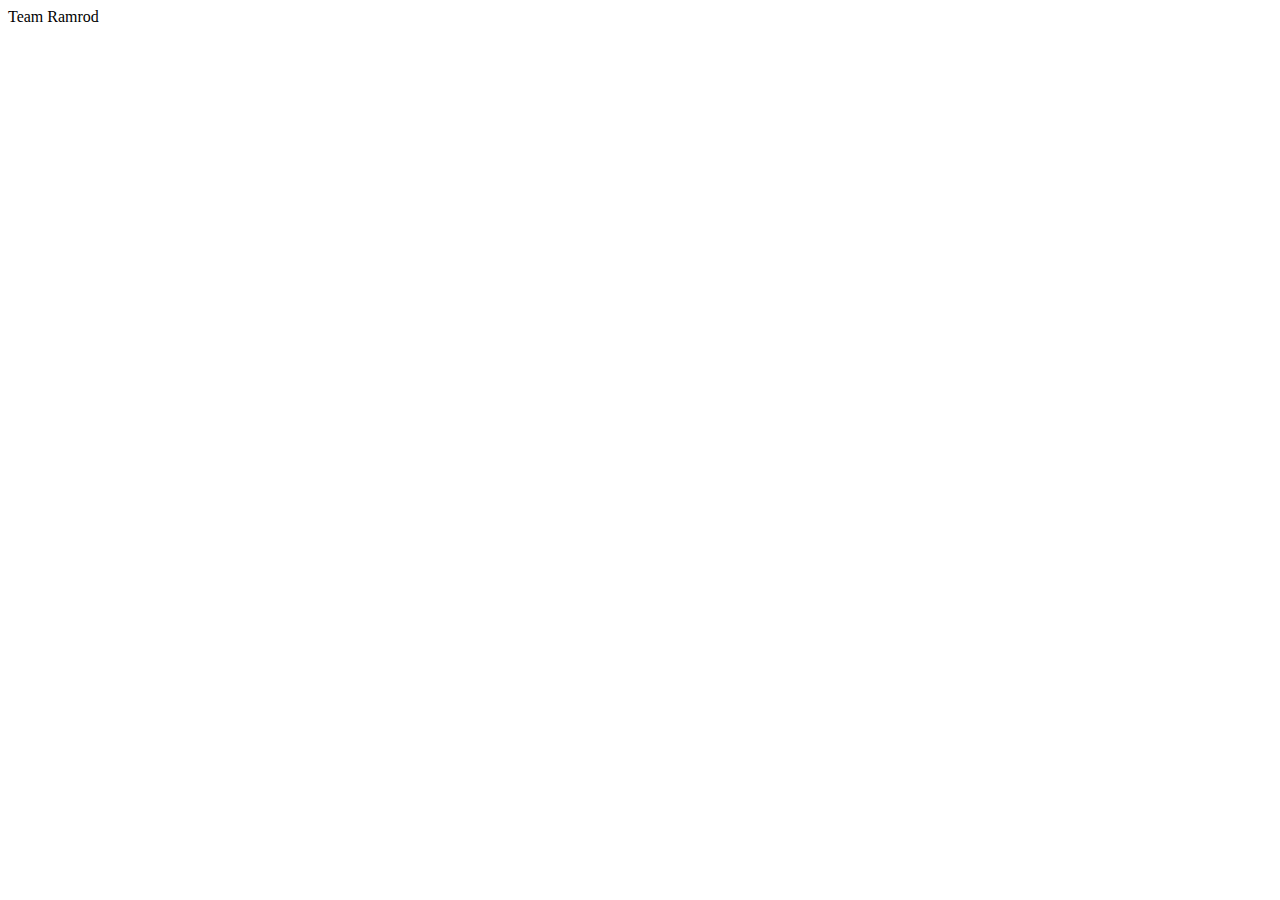
==== home.html @ 00737c30 "set up tableau frame" ====
<!DOCTYPE>
<html lang="en">
<head>
  <meta charset="utf-8"
  <title>Team Ramrod</title>
</head>
<body>
    <div id="tableauViz">

    </div>
    <script type="text/javascript"
	    src="https://public.tableau.com/javascripts/api/tableau-2.min.js"></script>
    <script src="/Users/brandon/TIY/Extra Practice/Civic Hack/civic-hack/home.js"></script>
</body>
</html>
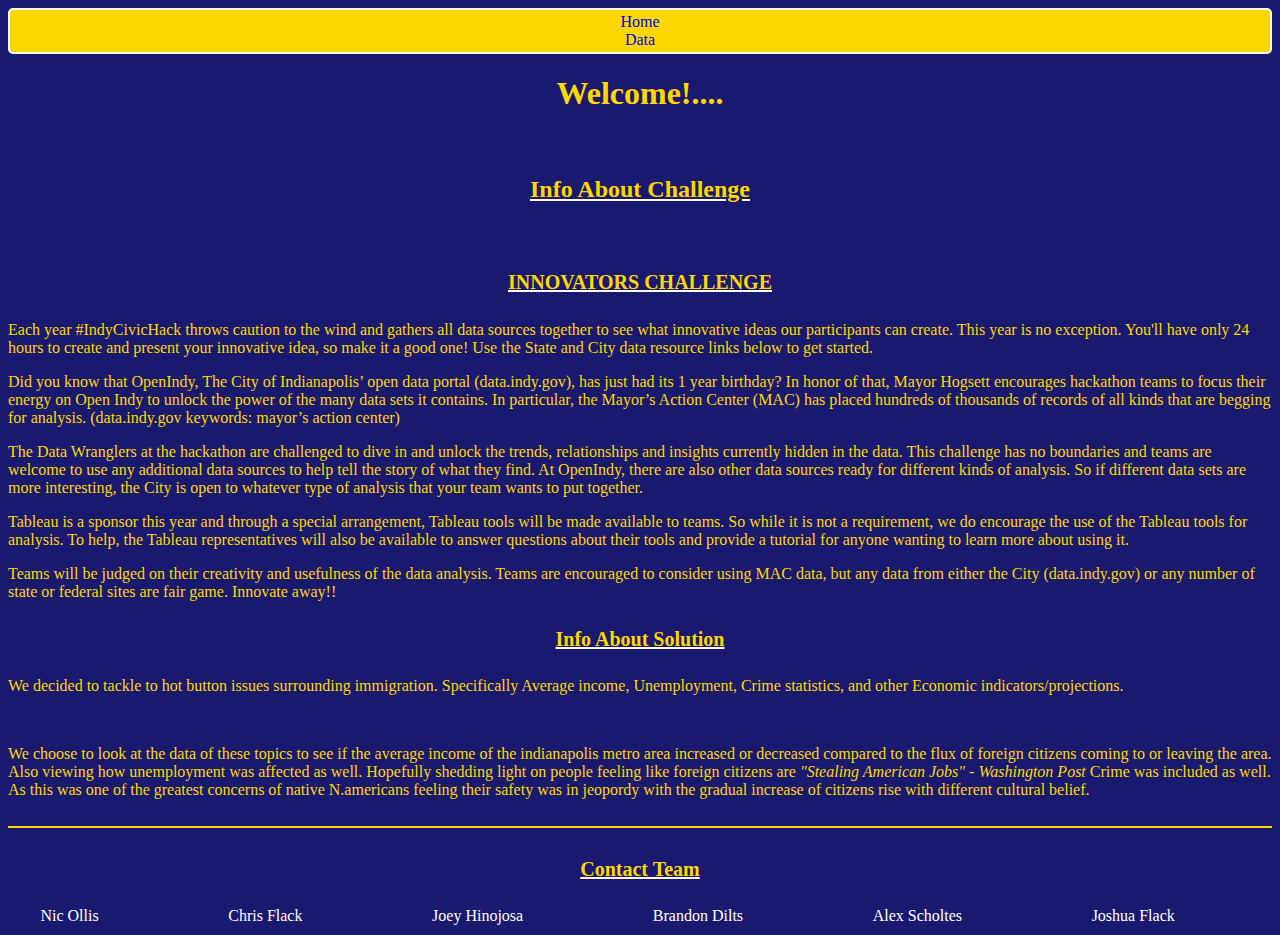
==== commit 99d4daed: "yup" ====
--- a/home.html
+++ b/home.html
@@ -1,15 +1,61 @@
 <!DOCTYPE>
-<html lang="en">
+<html lang="en-US">
 <head>
-  <meta charset="utf-8"
+  <meta charset="utf-8">
   <title>Team Ramrod</title>
+  <link rel = "stylesheet"
+   type = "text/css"
+   href = "home.css">
 </head>
 <body>
-    <div id="tableauViz">
+  <div class="navbar">
+    <div class="home">
+    <a href="file:///Users/Jhinojosa/Documents/hack%20attacks/civic-hack/home.html">Home</a></div>
+    <div class="data">
+    <a href="file:///Users/Jhinojosa/Documents/hack%20attacks/civic-hack/data.html">Data</a></div>
+    </div>
+  <main>
+    <h1><strong>Welcome!....</strong></h1></br>
 
+    <h3>Info About Challenge</h3><br />
+
+      <h4>INNOVATORS CHALLENGE</h4>
+      <div class="challenge">
+      <p>
+          Each year #IndyCivicHack throws caution to the wind and gathers all data sources together to see what innovative ideas our participants can create. This year is no exception. You'll have only 24 hours to create and present your innovative idea, so make it a good one! Use the State and City data resource links below to get started.</p>
+      <p>
+          Did you know that OpenIndy, The City of Indianapolis’ open data portal (data.indy.gov), has just had its 1 year birthday? In honor of that, Mayor Hogsett encourages hackathon teams to focus their energy on Open Indy to unlock the power of the many data sets it contains.  In particular, the Mayor’s Action Center (MAC) has placed hundreds of thousands of records of all kinds that are begging for analysis. (data.indy.gov keywords: mayor’s action center)</p>
+      <p>
+          The Data Wranglers at the hackathon are challenged to dive in and unlock the trends, relationships and insights currently hidden in the data.  This challenge has no boundaries and teams are welcome to use any additional data sources to help tell the story of what they find. At OpenIndy, there are also other data sources ready for different kinds of analysis.  So if different data sets are more interesting, the City is open to whatever type of analysis that your team wants to put together.</p>
+      <p>
+          Tableau is a sponsor this year and through a special arrangement, Tableau tools will be made available to teams. So while it is not a requirement, we do encourage the use of the Tableau tools for analysis. To help, the Tableau representatives will also be available to answer questions about their tools and provide a tutorial for anyone wanting to learn more about using it.</p>
+      <p>
+          Teams will be judged on their creativity and usefulness of the data analysis.  Teams are encouraged to consider using MAC data, but any data from either the City (data.indy.gov) or any number of state or federal sites are fair game.  Innovate away!!
+      </p>
     </div>
-    <script type="text/javascript"
-	    src="https://public.tableau.com/javascripts/api/tableau-2.min.js"></script>
-    <script src="/Users/brandon/TIY/Extra Practice/Civic Hack/civic-hack/home.js"></script>
+    <h4>Info About Solution</h4>
+    <div class="info">
+      <p>
+        We decided to tackle to hot button issues surrounding immigration. Specifically Average income, Unemployment, Crime statistics, and other Economic indicators/projections.
+      </p></br>
+      <p>
+        We choose to look at the data of these topics to see if the average income of the indianapolis metro area increased or decreased compared to the flux of foreign citizens coming to or leaving the area.
+        Also viewing how unemployment was affected as well. Hopefully shedding light on people feeling like foreign citizens are <i>"Stealing American Jobs" - Washington Post</i>
+        Crime was included as well. As this was one of the greatest concerns of native N.americans feeling their safety was in jeopordy with the gradual increase of citizens rise with different cultural belief.
+      </p>
+    </div>
+      <h4 class="contact">Contact Team</h4>
+      <div class="team">
+      <a href="http://ollis.me/">Nic Ollis</a></br>
+      <a href="https://www.linkedin.com/in/ccflack/">Chris Flack</a></br>
+      <a href="https://www.linkedin.com/in/joey-hinojosa-349256140/">Joey Hinojosa</a></br>
+      <a href="https://www.linkedin.com/in/brandondilts/">Brandon Dilts</a></br>
+      <a href="https://www.linkedin.com/in/alex-scholtes-74a561113/">Alex Scholtes</a></br>
+      <a href="https://www.linkedin.com/in/joshuaflack/">Joshua Flack</a></br>
+    </div>
+    </main>
+      <footer>
+
+      </footer>
 </body>
 </html>
--- a/home.css
+++ b/home.css
@@ -0,0 +1,49 @@
+body{
+  background-color: #191970;
+}
+
+main{
+  text-align: center;
+  color:gold;
+}
+h3{
+  text-decoration: underline;
+  text-decoration-color: #fff;
+  font-family: fantasy;
+  font-size: 24px;
+}
+h4{
+  text-decoration: underline;
+  text-decoration-color: #fff;
+  font-family: fantasy;
+  font-size: 20px;
+}
+p{
+  text-align: left;
+}
+.navbar a{
+  text-decoration: none;
+}
+.team a{
+  text-decoration: none;
+  color:#fff;
+}
+.navbar{
+  /*display: flex;*/
+  text-align: center;
+  background-color: gold;
+  border: 2px solid #fff;
+  text-decoration: none;
+  padding: 3px;
+  border-radius: 5px 5px;
+  /*justify-content: space-around;*/
+}
+.team{
+  display: flex;
+  justify-content: space-around;
+  margin-bottom:10px;
+}
+.contact{
+  padding-top: 30px;
+  border-top: 2px solid gold;
+}
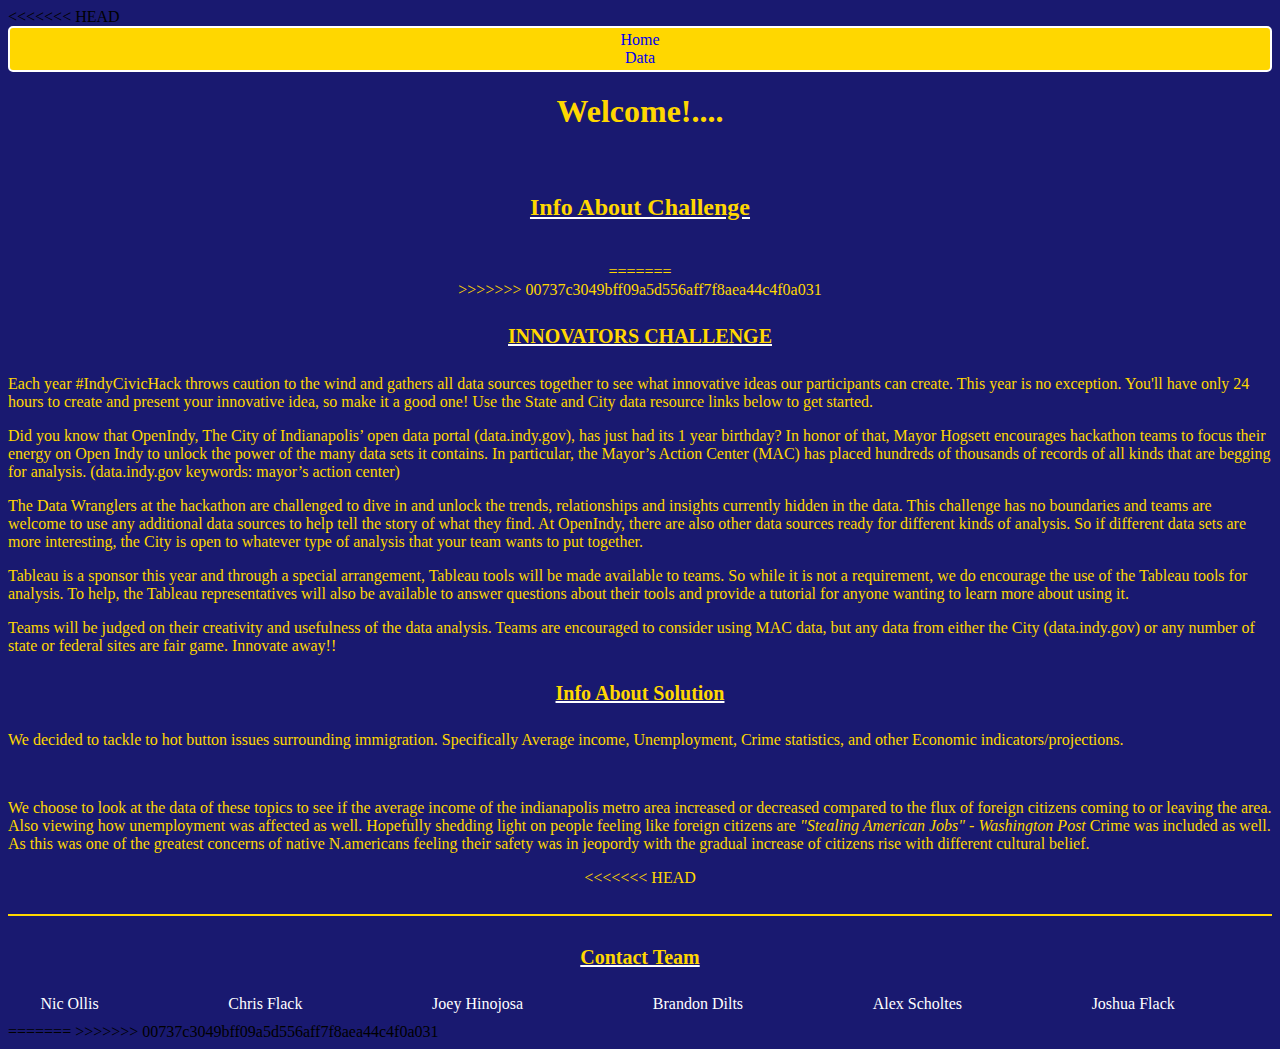
==== commit f32aef87: "conflict merge" ====
--- a/home.html
+++ b/home.html
@@ -8,6 +8,7 @@
    href = "home.css">
 </head>
 <body>
+<<<<<<< HEAD
   <div class="navbar">
     <div class="home">
     <a href="file:///Users/Jhinojosa/Documents/hack%20attacks/civic-hack/home.html">Home</a></div>
@@ -18,6 +19,9 @@
     <h1><strong>Welcome!....</strong></h1></br>
 
     <h3>Info About Challenge</h3><br />
+=======
+    <div id="tableauViz">
+>>>>>>> 00737c3049bff09a5d556aff7f8aea44c4f0a031
 
       <h4>INNOVATORS CHALLENGE</h4>
       <div class="challenge">
@@ -44,6 +48,7 @@
         Crime was included as well. As this was one of the greatest concerns of native N.americans feeling their safety was in jeopordy with the gradual increase of citizens rise with different cultural belief.
       </p>
     </div>
+<<<<<<< HEAD
       <h4 class="contact">Contact Team</h4>
       <div class="team">
       <a href="http://ollis.me/">Nic Ollis</a></br>
@@ -57,5 +62,10 @@
       <footer>
 
       </footer>
+=======
+    <script type="text/javascript"
+	    src="https://public.tableau.com/javascripts/api/tableau-2.min.js"></script>
+    <script src="/Users/brandon/TIY/Extra Practice/Civic Hack/civic-hack/home.js"></script>
+>>>>>>> 00737c3049bff09a5d556aff7f8aea44c4f0a031
 </body>
 </html>
